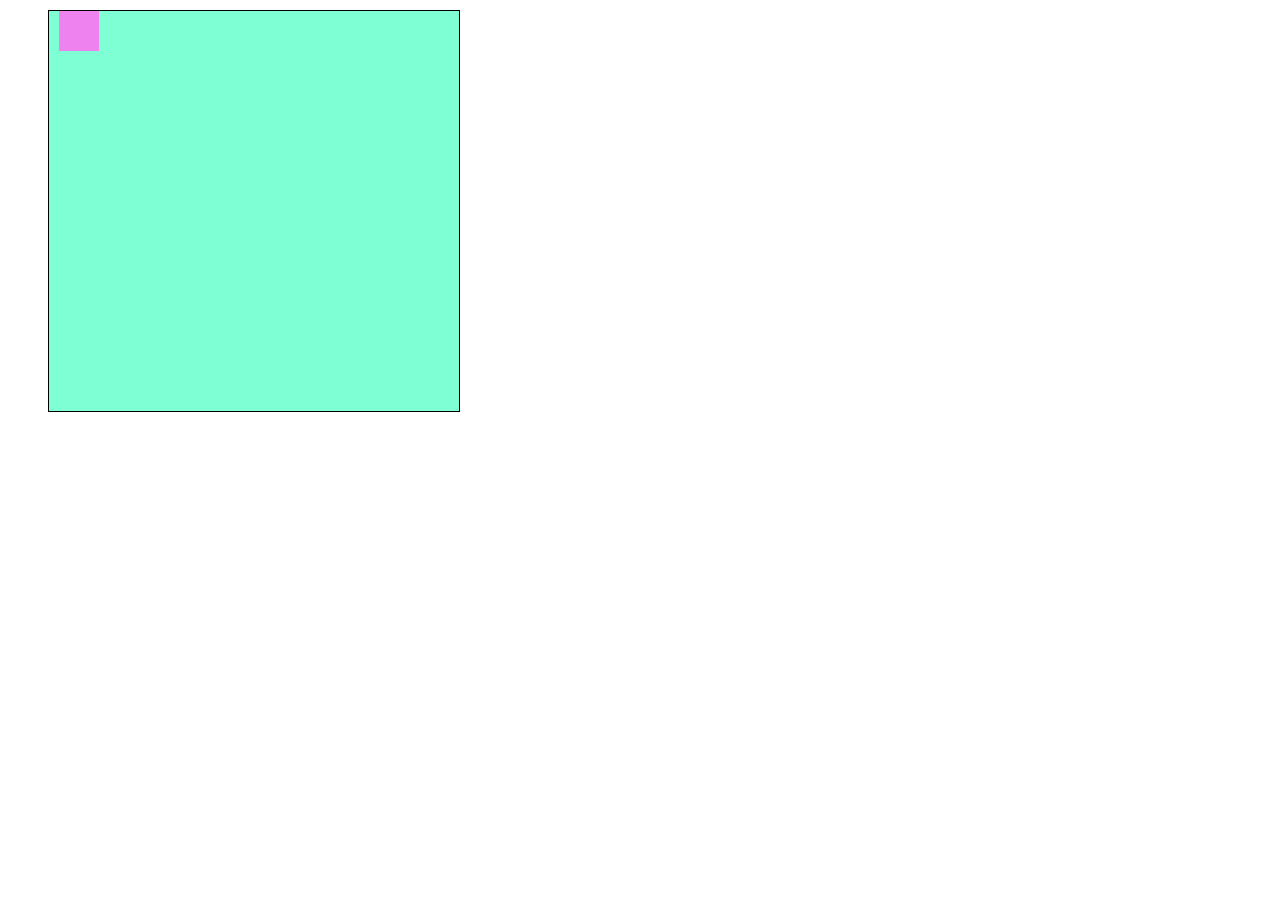
==== HTML/margin_padding.html @ adaba1de "CSS" ====
<!DOCTYPE html>
<html lang="en">

<head>
    <meta charset="UTF-8">
    <meta http-equiv="X-UA-Compatible" content="IE=edge">
    <meta name="viewport" content="width=device-width, initial-scale=1.0">
    <title>Margin Padding</title>
    <style>
        #padre {
            width: 400px;
            height: 400px;
            background-color: aquamarine;
            /* Margin desplaza de manera optico*/
            /*con auto se puede adptar soloo*/
            /* tambien se puede hacer mannual*/
            /* padding mover elementos internos*/
            margin: 10px 20px 30px 40px;
            border: 1px solid rgb(0, 0, 0);
            padding-left: 10px;
        }
        
        #hijo {
            width: 40px;
            height: 40px;
            background-color: violet;
        }
    </style>
</head>

<body>
    <div id="padre">
        <div id="hijo"></div>
    </div>
</body>

</html>
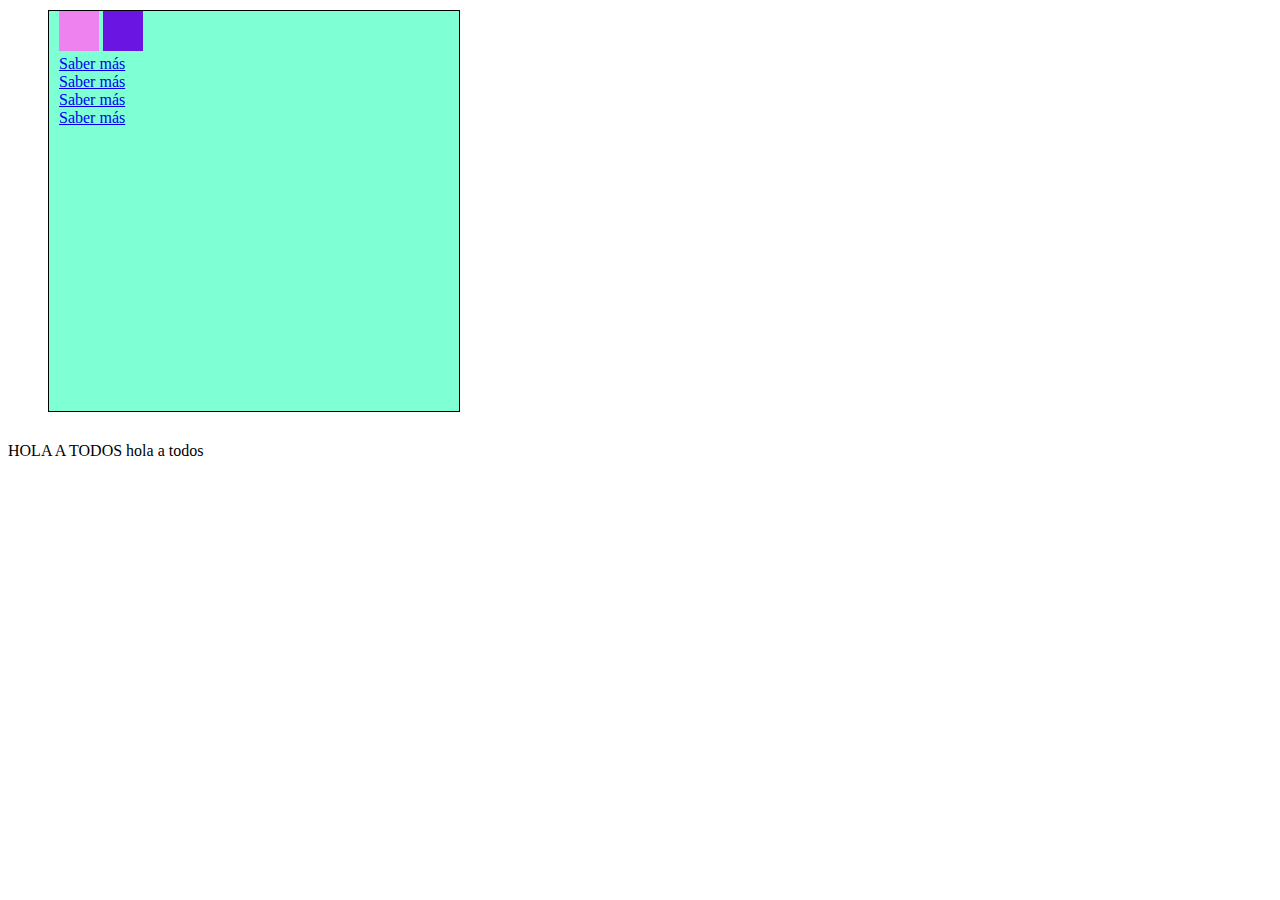
==== commit b2599b64: "Jqry" ====
--- a/HTML/margin_padding.html
+++ b/HTML/margin_padding.html
@@ -20,18 +20,43 @@
             padding-left: 10px;
         }
         
-        #hijo {
+        #hijo1 {
             width: 40px;
             height: 40px;
             background-color: violet;
+            display: inline-block;
+        }
+        
+        #hijo2 {
+            width: 40px;
+            height: 40px;
+            background-color: rgb(106, 21, 225);
+            display: inline-block;
+        }
+        
+        a {
+            display: block;
+        }
+        
+        p {
+            display: inline;
         }
     </style>
 </head>
 
 <body>
     <div id="padre">
-        <div id="hijo"></div>
+        <div id="hijo1"></div>
+        <div id="hijo2"></div>
+
+
+        <a href="grupo 1">Saber más</a>
+        <a href="grupo 2">Saber más</a>
+        <a href="grupo 3">Saber más</a>
+        <a href="grupo 4">Saber más</a>
     </div>
+    <p> HOLA A TODOS</p>
+    <p>hola a todos</p>
 </body>
 
 </html>